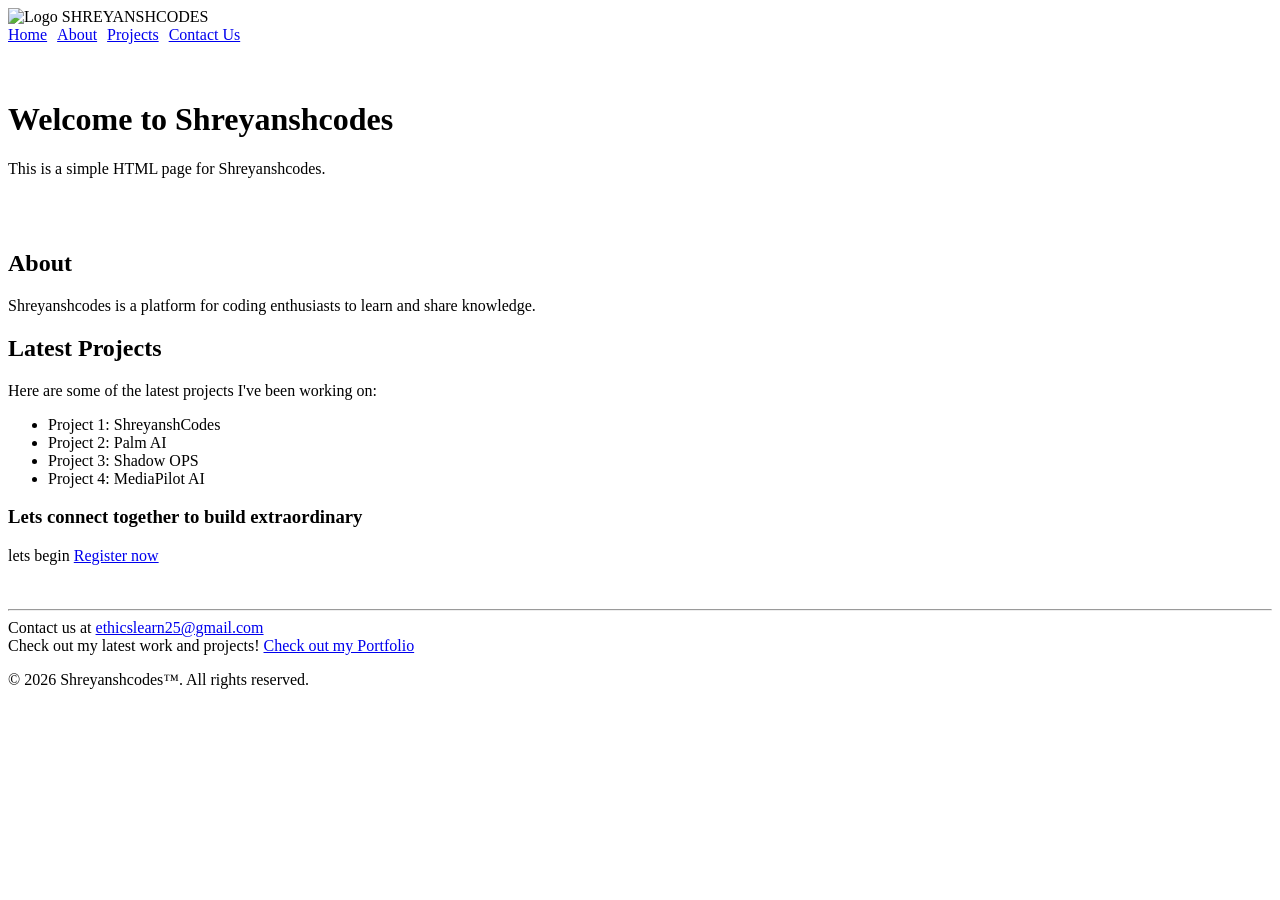
==== index.html @ f5d1423c "My class portfolio" ====
<!DOCTYPE html>
<html lang="en">
<head>
    <meta charset="UTF-8">
    <meta name="viewport" content="width=device-width, initial-scale=1.0">
    <title>Shreyanshcodes</title>
    <!-- <style>
        body{
            background-color: cornsilk;
        }
        .welcome-section{
            color: rgb(58, 243, 6);
            text-align: center;
        }
        .about{
            color:coral;
        }
        #welcome{
            color: brown;
        }

    </style> -->
    <link rel="stylesheet" href="/portfolio/css/style.css">
</head>
<body>
    <header>
        <div class="logo">
            <img src="/portfolio/images/icon.png" alt="Logo" width="40" height="40">
            <span>SHREYANSHCODES</span>
        </div>
        <navigation>
         <div class="nav-links" style="display: flex; gap: 10px;">
            <div id="home">
                <a href="/portfolio/index.html" target="_self">Home</a>
            </div>
            <div id="about">
                <a href="/portfolio/main/about.html" target="_self">About</a>
            </div>
            <div id="projects">
                <a href="/main/projects.html" target="_self">Projects</a>
            </div>
            <div id="contact">
                <a href="/main/contact_us.html" target="_self">Contact Us</a>
            </div>
        </div>
    </header>
    <main>
        <br>
        <br>
        <div class="welcome-section">
            <h1 id="welcome">Welcome to Shreyanshcodes</h1>
            <p>This is a simple HTML page for Shreyanshcodes.</p>
        </div>
        <br>
        <br>
        <section class="about">
            <h2 id="h">About</h2>
            <p>Shreyanshcodes is a platform for coding&nbsp;enthusiasts to learn and share knowledge.</p>
        </section>
        <article>
            <h2>Latest Projects</h2>
            <p>Here are some of the latest projects I've been working on:</p>
            <div class="projects-list">
                <ul>
                    <li>Project 1: ShreyanshCodes</li>
                    <li>Project 2: Palm AI </li>
                    <li>Project 3: Shadow OPS</li>
                    <li>Project 4: MediaPilot AI</li>
                    
                </ul>
            </div>
        </article>
    </main>
    <section>
        <div class="form">
            <h3>Lets connect together to build extraordinary</h3>
            <span>lets begin</span>
            <a href="/main/register.html">Register now</a>
        </div>
    </section>
    <br>
    <br>

    <hr>
    <footer>
        <div class="footer-content">
           <div>
            <span>Contact us at</span>
            <a href="mailto:ethicslearn25@gmail.com">ethicslearn25@gmail.com</a>
           </div>
            
            <span>Check out my latest work and projects!</span>
            <a href="https://shreyanshcodes.netlify.app">Check out my Portfolio</a>
        </div>
        <p>&copy; 2026 Shreyanshcodes&trade;. All rights reserved.</p>
    </footer>
</body>
</html>
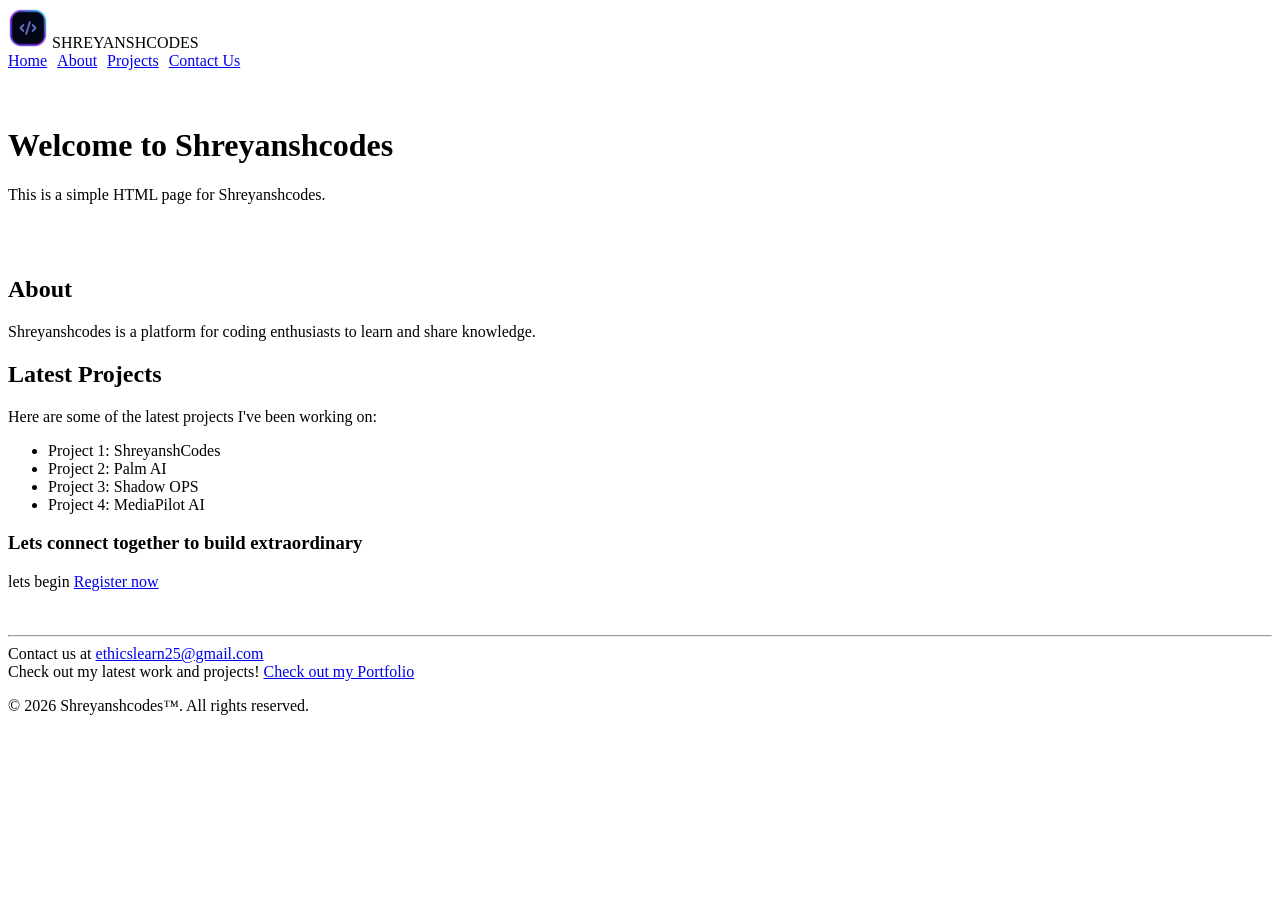
==== commit b8e80757: "Update index.html" ====
--- a/index.html
+++ b/index.html
@@ -25,7 +25,7 @@
 <body>
     <header>
         <div class="logo">
-            <img src="/portfolio/images/icon.png" alt="Logo" width="40" height="40">
+            <img src="/images/icon.png" alt="Logo" width="40" height="40">
             <span>SHREYANSHCODES</span>
         </div>
         <navigation>
@@ -95,4 +95,4 @@
         <p>&copy; 2026 Shreyanshcodes&trade;. All rights reserved.</p>
     </footer>
 </body>
-</html>+</html>
